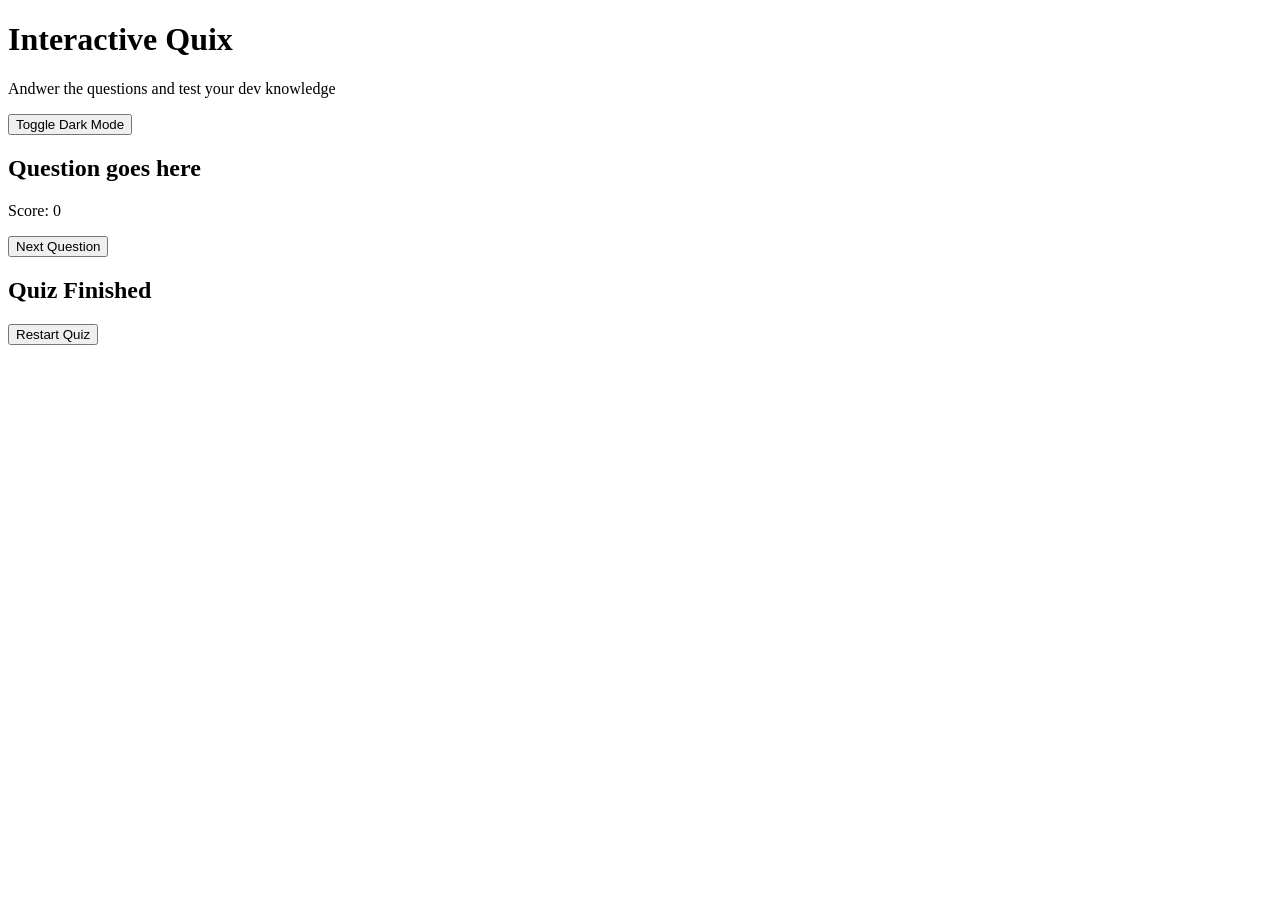
==== quiz_app/index.html @ 373910af "Feat: create a html template for quiz app" ====
<!doctype html>
<html lang="en">
  <head>
    <meta charset="UTF-8" />
    <meta name="viewport" content="width=device-width, initial-scale=1.0" />
    <title>Quiz App</title>
    <link rel="stylesheet" href="./style.css" />
  </head>
  <body>
    <div class="quiz-box">
      <h1>Interactive Quix</h1>
      <p>Andwer the questions and test your dev knowledge</p>
      <button id="theme-btn">Toggle Dark Mode</button>

      <div class="quiz-area">
        <h2 id="question">Question goes here</h2>
        <div id="answers"></div>
        <p id="score">Score: 0</p>
        <button id="next-btn">Next Question</button>
      </div>
      <div id="result-box">
        <h2>Quiz Finished</h2>
        <p id="final-score"></p>
        <button id="restart-btn">Restart Quiz</button>
      </div>
    </div>
    <script src="./script.js"></script>
  </body>
</html>
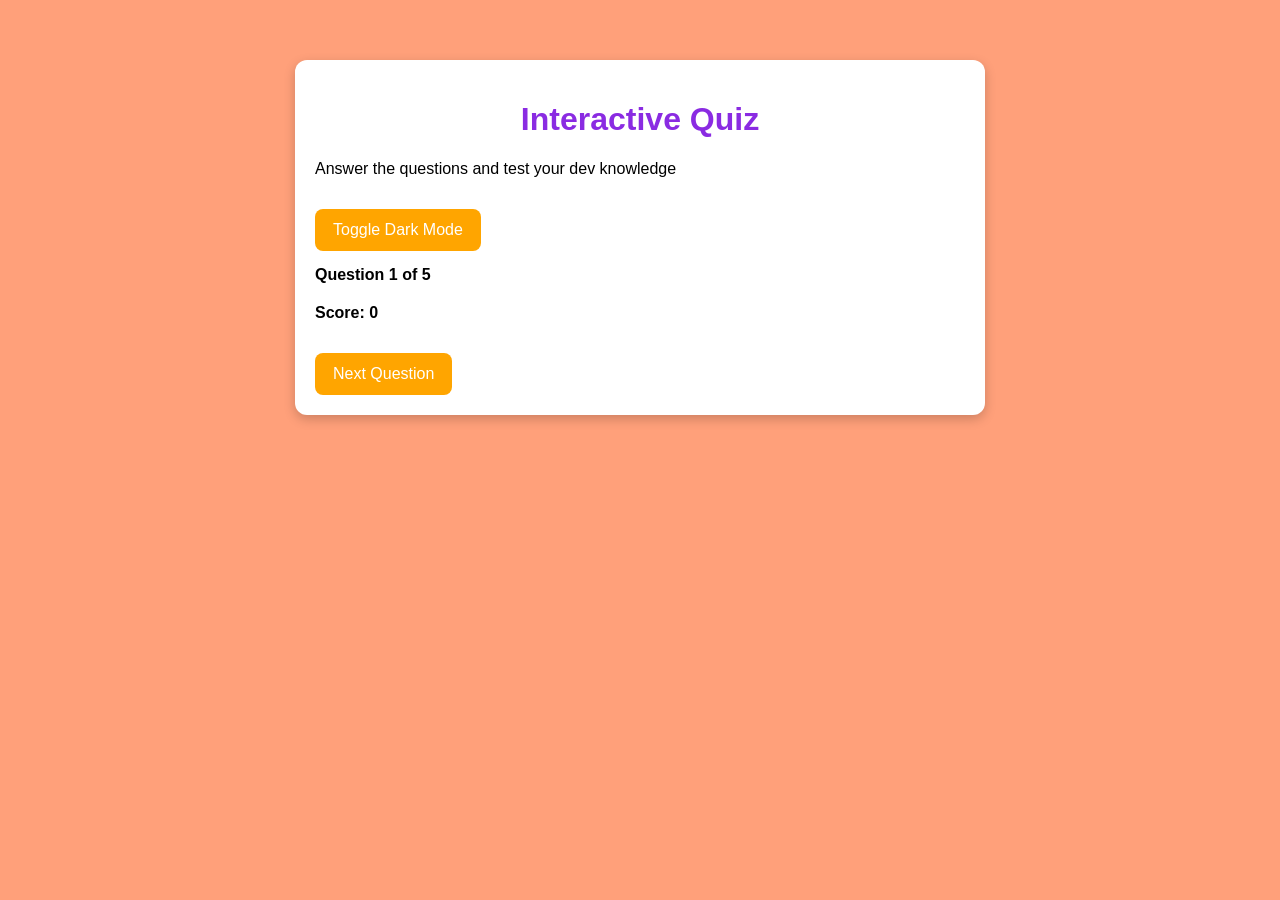
==== commit 7b4fcfb5: "js project started" ====
--- a/quiz_app/index.html
+++ b/quiz_app/index.html
@@ -8,20 +8,22 @@
   </head>
   <body>
     <div class="quiz-box">
-      <h1>Interactive Quix</h1>
-      <p>Andwer the questions and test your dev knowledge</p>
-      <button id="theme-btn">Toggle Dark Mode</button>
+      <h1>Interactive Quiz</h1>
+      <p>Answer the questions and test your dev knowledge</p>
+      <button id="theme-btn" class="orange-btn">Toggle Dark Mode</button>
 
       <div class="quiz-area">
+        <p id="progress"></p>
         <h2 id="question">Question goes here</h2>
         <div id="answers"></div>
+        <p id="feedback"></p>
         <p id="score">Score: 0</p>
-        <button id="next-btn">Next Question</button>
+        <button id="next-btn" class="orange-btn">Next Question</button>
       </div>
       <div id="result-box">
         <h2>Quiz Finished</h2>
         <p id="final-score"></p>
-        <button id="restart-btn">Restart Quiz</button>
+        <button id="restart-btn" class="orange-btn">Restart Quiz</button>
       </div>
     </div>
     <script src="./script.js"></script>
--- a/quiz_app/style.css
+++ b/quiz_app/style.css
@@ -0,0 +1,46 @@
+body {
+    font-family: Arial, Helvetica, sans-serif;
+    background-color: lightsalmon;
+    margin: 0;
+    padding: 20px;
+}
+
+.quiz-box {
+    max-width: 650px;
+    margin: 40px auto;
+    background-color: #fff;
+    padding: 20px;
+    border-radius: 12px;
+    box-shadow: 0 4px 12px rgba(0, 0, 0, 0.2);
+}
+
+h1 {
+    text-align: center;
+    color: blueviolet;
+}
+
+#question {
+    margin-bottom: 20px;
+    color: lightsalmon;
+}
+
+.orange-btn {
+    margin-top: 15px;
+    padding: 12px 18px;
+    border: none;
+    border-radius: 8px;
+    background-color: orange;
+    color: white;
+    font-size: 16px;
+    margin-right: 10px;
+    cursor: pointer;
+}
+
+.orange-btn:hover {
+    background-color: darkorange;
+}
+
+#score, #feedback, #progress {
+    font-weight: bold;
+    margin-top: 15px;
+}
